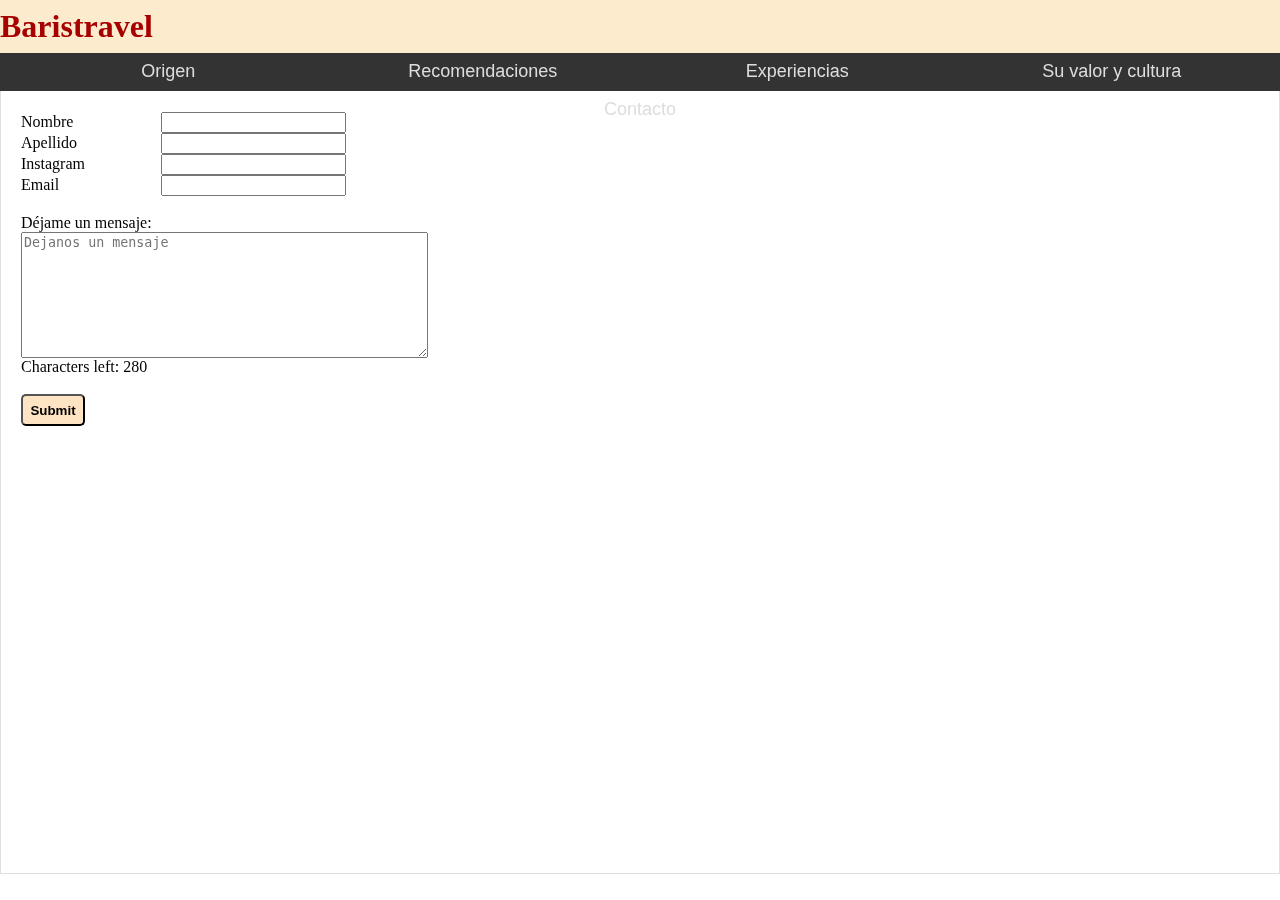
==== Pages/Contacto.html @ f5181ec7 "Add files via upload" ====
<html lang="en">
<head>
    <title>Baristravel</title>
	<link rel="stylesheet" type="text/css" href="../Baristravel project.css">
	<meta charset="utf-8">
	<link rel="icon" href="C:\Users\Lucas\Desktop\Programacion\Web Full Project\Coffee symbol pestaña.ico">
    <img class="bckimg" src="C:\Users\Lucas\Desktop\Programacion\Web Full Project\Images\Beans_background.png">
  
</head>
<body>
    <a href="../Baristravel project.html">
        <h1 class="tituloprl">Baristravel</h1>
    </a>
          
      
      
    <div class="navbar">           
        <a href="Origen.html">Origen</a>
        <a href="Tips.html">Recomendaciones</a>
        <a href="Experiencias.html">Experiencias</a>
        <a href="Valor_cultura.html">Su valor y cultura</a>
        <a class="contacto" href="Contacto.html">Contacto</a>
    </div>

   
        <form id="formcontact">
           
            
                <label>Nombre</label><input type="text">
            <br>
                <label>Apellido</label><input type="text">
            <br>
                <label>Instagram</label><input type="text">
            <br>
                <label>Email</label><input type="email">
                 
            <br>
        

        
            <br>
                <label class="mensaje">Déjame un mensaje:</label>
            <br>
                <textarea  id="textarea" cols="48" rows="8" maxlength="280" placeholder="Dejanos un mensaje" onchange="characters()"></textarea>
            <br>    
                <span id="char_count">Characters left: 280</span>
            <br>    
            <br>
            <input id="enviar" type="submit">
        </form>

        
    
    
</body>

<script type="text/javascript" src="../script.js"></script>
</html>
---- Baristravel project.css ----
*::selection{
	background-color: #996633;
	color: black;
}

body{
	margin: 0px 0px;
	width: 100%;
}

@media only screen and (max-width: 900px){
	body{
		display: block;
		width: 98%;
	}
	
}

/* -------- Imágenes -------- */
.bckimg{
	position: fixed;
	z-index: -50;
	width: 100%;
	opacity: 0.5;
	margin-top: -2%;
	


}

/* -------- Titulo principal -------- */

.tith1{
	display: inline-flex;
	color: #000;
	background-color: #fcebcc;
	margin: 0px;
	padding: 8px 0px 8px 0px;
	width: 100%;
	
}
.tituloprl{
	display: inline-block;
	color: #000;
	background-color: #fcebcc;
	margin: 0px;
	padding: 8px 0px 8px 0px;
	width: 100%;
	
		
}

.tituloprl:visited{
	color: #000;
	position: fixed;
	display: inline ; 
}

.tituloprl:hover{
	color: rgb(167, 0, 0);
	transition: 0.4s;
	text-decoration: none;
}

/* -------- Navbar y links -------- */

.navbar{
	display: inline-block;
	height: 38px;
	width: 100%;
	margin-top: 0px;
	padding-bottom: -8px;
	align-items: center;
	text-align: center;	
	background-color: #333;	
	font-family:'Trebuchet MS', sans-serif;	
	
	
}

.navbar a{
	display: inline-block;
	margin: 8px 80px;
	height: 22px;	
	width: 150px;
	text-align: center;
	align-items: center;
	font-size: 18px;
}


.contacto{
	margin-right: 0px;
}

a:link {
	color: #ddd;
	text-decoration: none;
	transition: 0.5s;
	
}
a:visited{
	color: #ddd;
	text-decoration: none;
}
a:hover{
	color: rgb(167, 0, 0);
	transition: 0.5s;
	text-decoration: none;
}


/* -------- Cuerpo de cada sección -------- */

#home{
	background-color: #fcebcc;
	position: relative;
	display: inline-block;
	padding: 20px 40px;
	align-items: center;
	width: auto;
	margin: 20px 200px;
}
#separador img{
	position: sticky;
	display: inline-block;
	align-items: center;
	height: 60px;
	width: 1503px;
	margin: 0px 200px;
}
#origin {
	background-color: #fcebcc;
	position: relative;
	display: inline-block;
	padding: 20px 40px;
	align-items: center;
	width: auto;
	margin: 20px 200px;
}

#origin p{
	font-size: 20px;
}

#experiencias {
	background-color: #fcebcc;
	position: relative;
	display: inline-block;
	padding: 20px 40px;
	align-items: center;
	width: auto;
	margin: 20px 200px;
}

#experiencias p{
	font-size: 20px;
}


#tips {
	background-color: #fcebcc;
	position: relative;
	display: inline-block;
	padding: 20px 40px;
	align-items: center;
	width: auto;
	margin: 20px 200px;
}

#tips p{
	font-size: 20px;
}

#valor_cultura{
	background-color: #fcebcc;
	position: relative;
	display: inline-block;
	padding: 20px 40px;
	align-items: center;
	width: auto;
	margin: 20px 200px;
}

#valor_cultura p{
	font-size: 20px;
}

#valor_cultura h3{
	font-size: 26px;
}
/* -------- Contacto.HTML -------- */

#formcontact{
	display: inline-block;
	padding: 5px;
	margin: 16px;
	
}
#formcontact label{
	display: inline-block;
	width: 140px;
}


#enviar{
	display: inline-block;
	background-color: bisque;
	border-radius: 5px;
	height: 32px;
	width: 64px;
	padding: 5px;
	font-weight: 700;
}






footer{
	display: block;
	margin-bottom: 0px 30px;
	align-items: center;
}
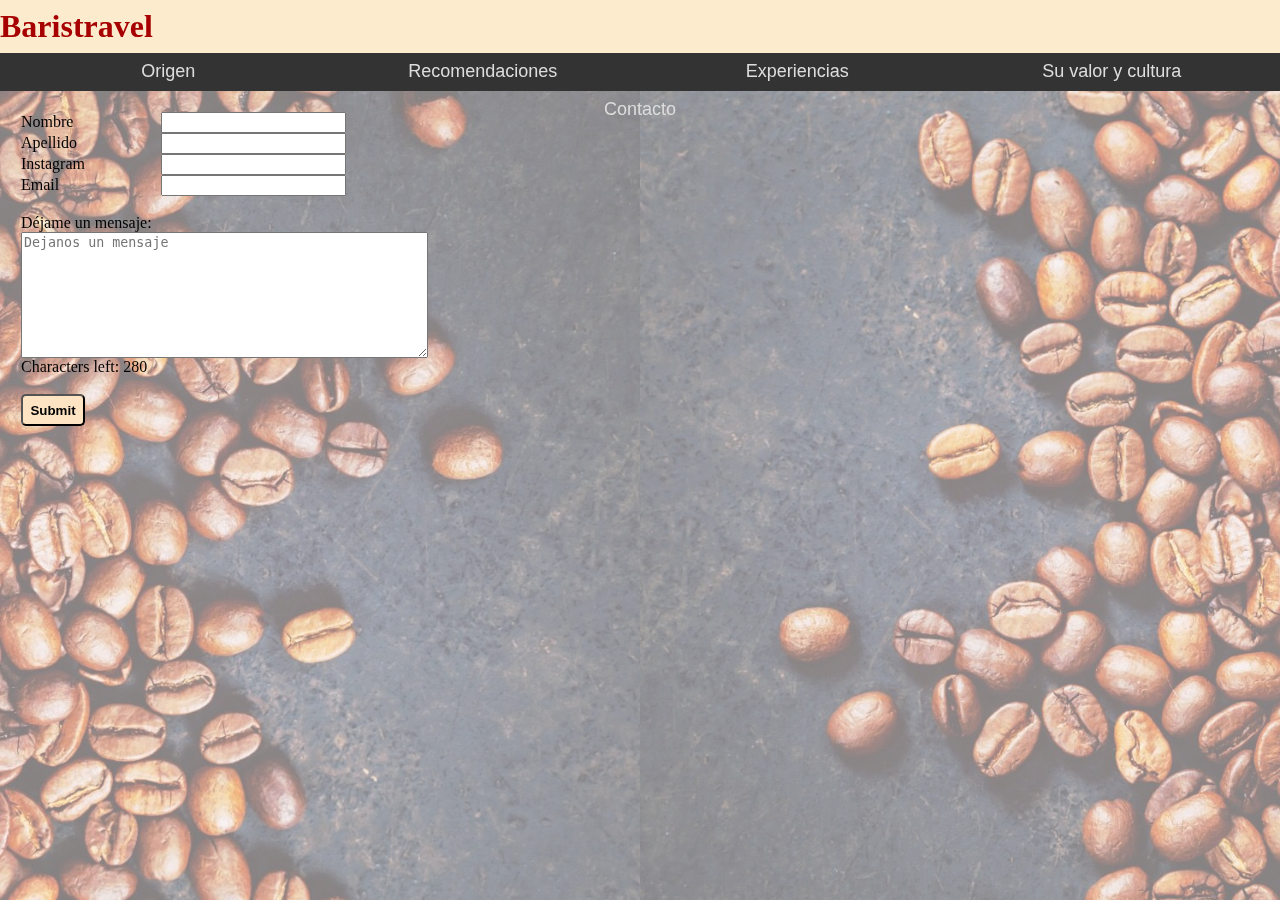
==== commit 0b76ee20: "Update Contacto.html" ====
--- a/Pages/Contacto.html
+++ b/Pages/Contacto.html
@@ -3,12 +3,12 @@
     <title>Baristravel</title>
 	<link rel="stylesheet" type="text/css" href="../Baristravel project.css">
 	<meta charset="utf-8">
-	<link rel="icon" href="C:\Users\Lucas\Desktop\Programacion\Web Full Project\Coffee symbol pestaña.ico">
-    <img class="bckimg" src="C:\Users\Lucas\Desktop\Programacion\Web Full Project\Images\Beans_background.png">
+	<link rel="icon" href="\Coffee symbol pestaña.ico">
+    <img class="bckimg" src="\Images\Beans_background.png">
   
 </head>
 <body>
-    <a href="../Baristravel project.html">
+    <a href="../index.html">
         <h1 class="tituloprl">Baristravel</h1>
     </a>
           
@@ -55,4 +55,4 @@
 </body>
 
 <script type="text/javascript" src="../script.js"></script>
-</html>+</html>
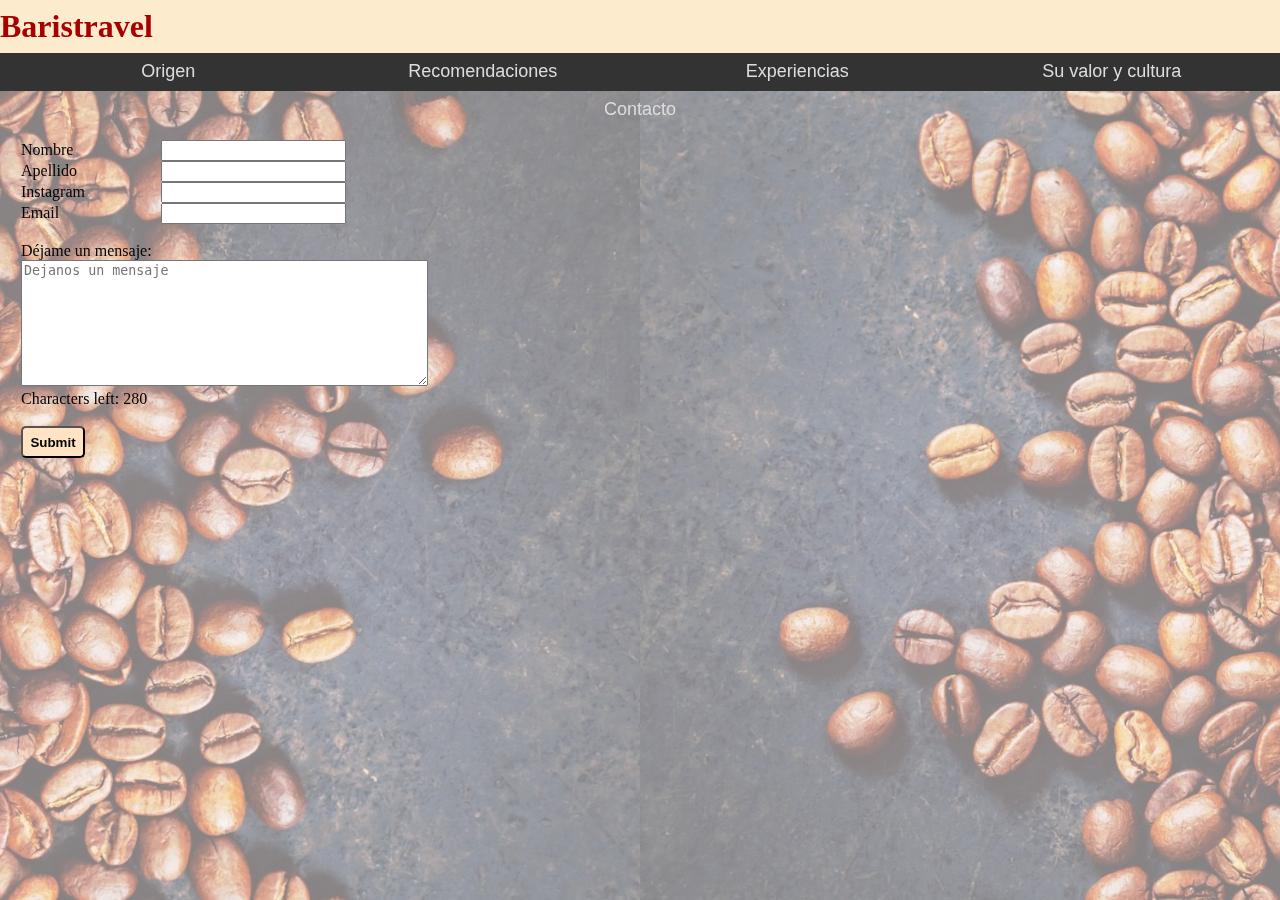
==== commit 20e88e50: "Update Contacto.html" ====
--- a/Pages/Contacto.html
+++ b/Pages/Contacto.html
@@ -1,10 +1,11 @@
-<html lang="en">
+<!DOCTYPE html>
+<html>
 <head>
     <title>Baristravel</title>
 	<link rel="stylesheet" type="text/css" href="../Baristravel project.css">
 	<meta charset="utf-8">
-	<link rel="icon" href="\Coffee symbol pestaña.ico">
-    <img class="bckimg" src="\Images\Beans_background.png">
+	<link rel="icon" href="..\Coffee symbol pestaña.ico">
+    <img class="bckimg" src="..\Images\Beans_background.png">
   
 </head>
 <body>
